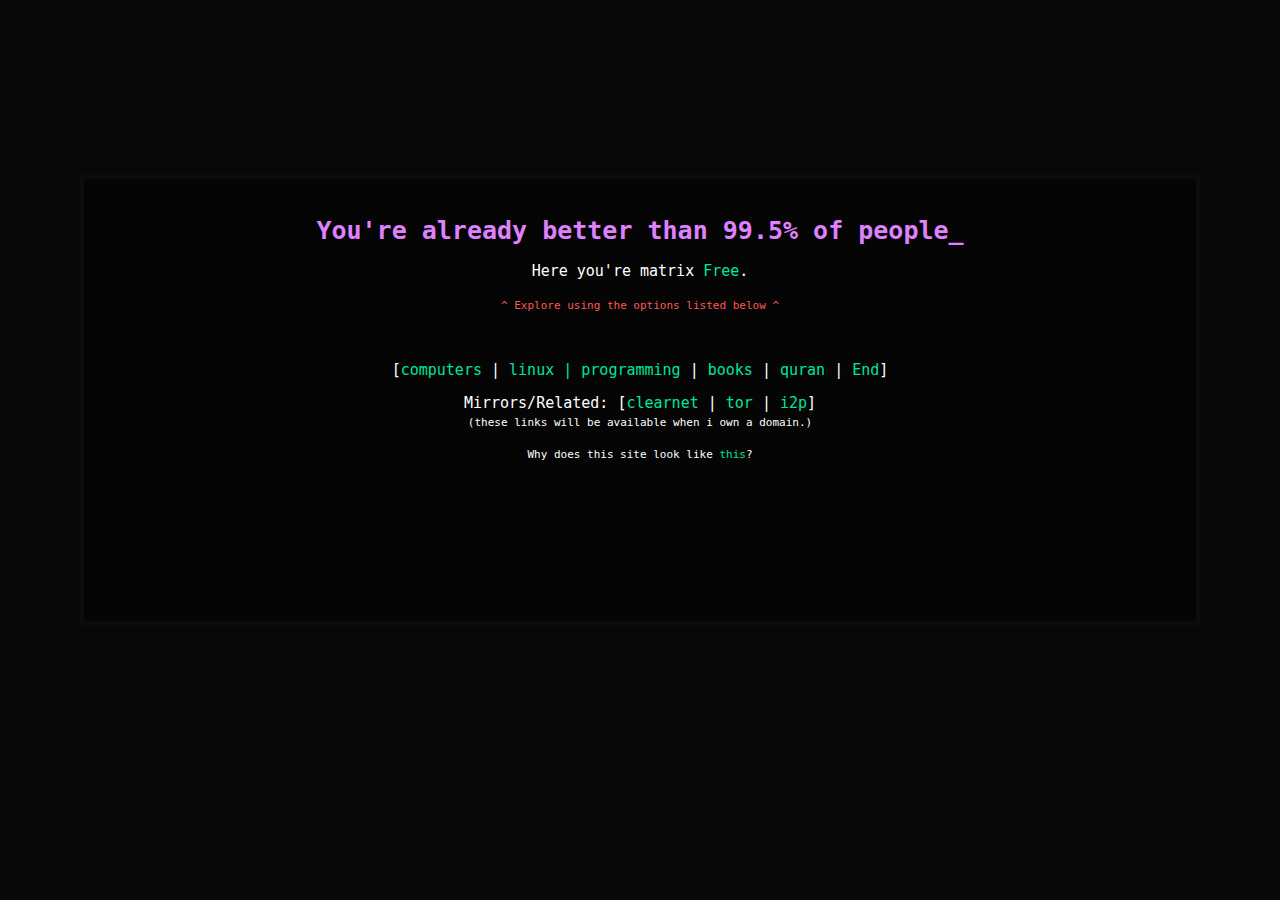
==== index.html @ 26cb574a "Add files via upload" ====
<!DOCTYPE html>
<html lang="en">

<head>
  <title>hmmmm</title>
  <link rel="stylesheet" type="text/css" href="/style.css" />
  <meta charset="utf-8" />
  <meta name="viewport" content="width=device-width, initial-scale=1.0" />
</head>

<body>
  <div class="container">
    <div class="row content">
      <div class="col-sm-12 text-left main">
        <h1>You're already better than 99.5% of people<span class="blink">_</span></h1>
        <center>
          <p>
            Here you're matrix <a href="">Free</a>.
          </p>
          <small>
            <pred>^ Explore using the options listed below ^</pred>
          </small>
        </center>
        <br />
        <div class="centerdiv art">
          <img src="https://davidovski.xyz/images/remotecontrol.gif" alt="">
        </div>
        <footer class="container text-center">
          <center>
            <p>
              [<a href="">computers</a> |
              <a href="">linux<a> |
              <a href="">programming</a> |
              <a href="">books</a> |
              <a href="">quran</a> |
              <a href="other/end.html">End</a>]
            </p>
          </center>
          <center>
            <p>
              Mirrors/Related: [<a href="/">clearnet</a> |
              <a href="other/tor.html">tor</a> |
	            <a href="other/i2p.html">i2p</a>]<br /><small>(these links will be available when i own a domain.)</small>
            </p>
          </center>
          <center>
            <small>Why does this site look like
              <a href="other/philosophy.html">this</a>?</small>
          </center>
        </footer>
      </div>
    </div>
  </div>
</body>

</html>
---- style.css ----
html {
	background: #080808;
}

::-moz-selection {

	color: #FFFFFF;

	background: #1e0a44;
}

::selection {
	color: #FFFFFF;

	background: #550080;
}

* {
	box-sizing: border-box;
}

a {

	text-decoration: none;

	color: #00E699;

	/*text-indent:30px;*/

	font-family: monospace;
}


a:hover {

	text-decoration: underline;

}


hr {

	border: 2px solid #8A2BE2;

	display: block;

	margin-top: 0.5em;

	margin-bottom: 0.5em;

	margin-left: auto;

	margin-right: auto;

}

code {

	font-family: monospace;

	font-size: 14;

	color: #BD93F9;

	display: inline-block;

	word-wrap: break-word;

}

pre {

	padding: 1em;

	margin: 1em;

	white-space: pre-wrap;
	
}

body {

	background-color: #080808;

	margin: 0;

}


h1 {

	font-family: monospace;

	font-size: 25px;

	color: #df80ff;

	text-align: center;

	font-style: bold;

}

h2 {

	font-family: monospace;

	font-size: 20px;

	color: #8BE9FD;

	font-style: bold;

}

h3 {

	font-family: monospace;

	font-size: 16px;

	color: #F1FA8C;

	font-style: bold;

}

p {

	font-family: monospace;

	font-size: 15px;

	color: #FFFFFF;

}

pred {

	font-family: monospace;

	color: #FF5555;

}

p.box-green {

	background: #98FB98;

	border-radius: 10px;

	padding: 1em;

	margin: 1em;

	white-space: pre-wrap;

	color: black;

}

small {

	font-family: monospace;

	color: #FFFFFF;

	font-size: 11px;

}

footer {

	font-family: monospace;

	font-size: 14px;

	color: #FFFFFF;

	padding: 15px;

}


li {

	font-family: monospace;

	color: #FFFFFF;

}


b.nav {

	font-family: monospace;

	font-size: 18px;

	color: #8c1aff;

	text-indent: 1px;

}


a.nav {

	font-family: monospace;

	font-size: 16px;

	text-decoration: none;

	color: #00E699;

}


a.nav:hover {

	text-decoration: underline;

}


.container {

	margin-left: auto;

	margin-right: auto;

	padding-left: 15px;

	padding-right: 15px;

	width: 1150px;

}


.row {

	display: grid;

	grid-template-columns: repeat(12, 1fr);

	grid-gap: 5px;

}


.navbar-default {

	background-color: #080808;

}


.text-left {

	border: 4px solid #0c0c0c;

	background-color: #050505;

	padding: 20px;

}

.text-center {

	width: auto;
}

.post {

	padding-top: 38px;

}


.navbar {

	margin-bottom: 0;

	border-radius: 0;

}


.row.content {

	height: 450px;

}


.sidenav {

	padding-top: 20px;

	padding: 10px;

	background-color: #050505;

	border: 4px solid #0c0c0c;

}

.art {

	display: flex;

	justify-content: center;

	align-items: center;

	font-family: monospace;

	color: #FFFFFF;

	font-size: 15px;

}

.blink {

	animation: blinker 0.6s linear infinite;

}


.links {

	margin: auto;

	max-width: 600px;

	padding: 5px;

	border-radius: 10px;

	font-family: monospace;

	font-size: 16px;

	color: #e6b3ff;

	text-indent: 1px;

	text-align: center;

}


.links img {

	height: 1em;

}


.topnav {

	font-family: monospace;

	list-style-type: none;

	margin: 0;

	padding: 0;

	overflow: hidden;

}

.topnav a {

	display: inline-block;

	color: #00E699;

	text-align: center;

	padding: 10px 12px;

	text-decoration: none;

	border-radius: 5px;

	font-size: 16px;

}


.topnav a:hover:not(.active) {

	color: #004DE6;

}


.topnav a.active {

	color: #99F5D6;
}

a.logo {

	text-indent: 30px;

}


.entry {

	padding: 10px;

	border-radius: 0 5px 15px 0;

	margin-top: 50px;

	background: #070707;

	border: 2px solid #BD93F9;

	border-left: 8px solid #00E699;

}


.entry h2 {

	text-align: center;

	margin: 5px auto 2px auto;

}

.main {
	transform: translateY(calc(50% - 50px));
}


.col-sm-2 {

	grid-column: span 2;

}

.col-sm-10 {

	grid-column: span 10;

}

.col-sm-12 {

	grid-column: span 12;

}

tr:nth-child(even) {

	background: #0d0110;

}

tr:nth-child(odd) {

	background: #000000;

}

th,
td {

	padding: 1px 4px;

}

th {

	text-align: left;

	font-weight: bold;

	background: #0d013d;

	border-bottom: 3px solid #0c0c0c;

}

img {
	max-width: 50%;
}

.music_post {

	padding: 10px;

	border-radius: 0 5px 15px 0;

	margin-top: 30px;

	background: #070707;

	border: 2px solid #BD93F9;

	border-left: 8px solid #00E699;

}

.albumimage {

	float: left;

	margin-right: 15px;

	padding:0;

	border: 3px solid #0c0c0c;

	width: 150px;

}

.albumimage img {

	display: block;

	max-width: 100%;
	
    max-height: 100%;

	filter: grayscale(100%);

	-webkit-filter: grayscale(100%);

	transition: all 1.5s ease;

}

.albumimage img:hover {

	filter: grayscale(0%);

	-webkit-filter: grayscale(0%);

}

sticky,
date {

	font-family: monospace;

	color: #FFFFFF;

	font-size: 11px;

	float:left;
}

date {
	float: right;
}

.music_post  h2 {

	text-align: center;

	margin: 0px auto 0px auto;

	padding: 0;

}

.music_post  .info {

	margin-top: 20px;
	
}

.music_post  .message {

	display: block;

	clear: both;

	padding-top: 1px;

}

.date,
.link,
.size {

	font-family: monospace;

	color: #FFFFFF;
}

#list {

	border: 4px solid #0c0c0c;

	width: 100%;

}


@keyframes blinker {

	50% {

		opacity: 0;

	}

}

@media screen and (max-width: 767px) {

	.topnav {

		height: auto;

		padding: 15px;

	}

	.row.content {
		height: auto;
	}


	.col-sm-2 {

		grid-column: span 12;

	}

	.col-sm-10 {

		grid-column: span 12;

	}

	.col-sm-12 {

		grid-column: span 12;

	}

	.art {
		font-size: 12px;
	}

	code {
		display: block;
	}

	img {
		max-width: 100%;
	}

}


@media screen and (max-width: 1150px) {

	.container {

		width: auto;

	}

}
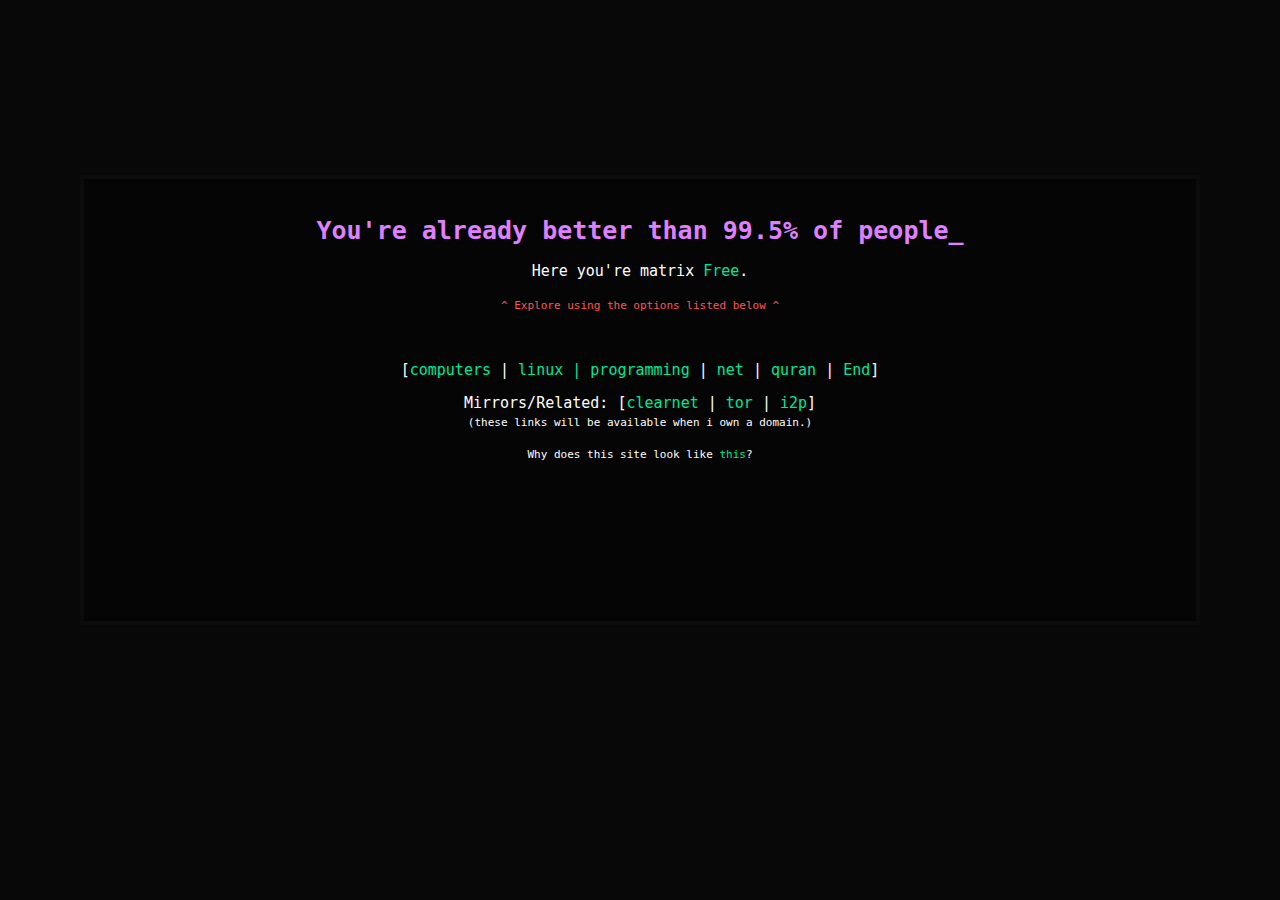
==== commit e5f13aac: "Update index.html" ====
--- a/index.html
+++ b/index.html
@@ -28,11 +28,11 @@
         <footer class="container text-center">
           <center>
             <p>
-              [<a href="">computers</a> |
-              <a href="">linux<a> |
-              <a href="">programming</a> |
-              <a href="">books</a> |
-              <a href="">quran</a> |
+              [<a href="other/computers.html">computers</a> |
+              <a href="other/linux.html">linux<a> |
+              <a href="other/programming.html">programming</a> |
+              <a href="other/net.html">net</a> |
+              <a href="other/quran.html">quran</a> |
               <a href="other/end.html">End</a>]
             </p>
           </center>
@@ -53,4 +53,4 @@
   </div>
 </body>
 
-</html>+</html>
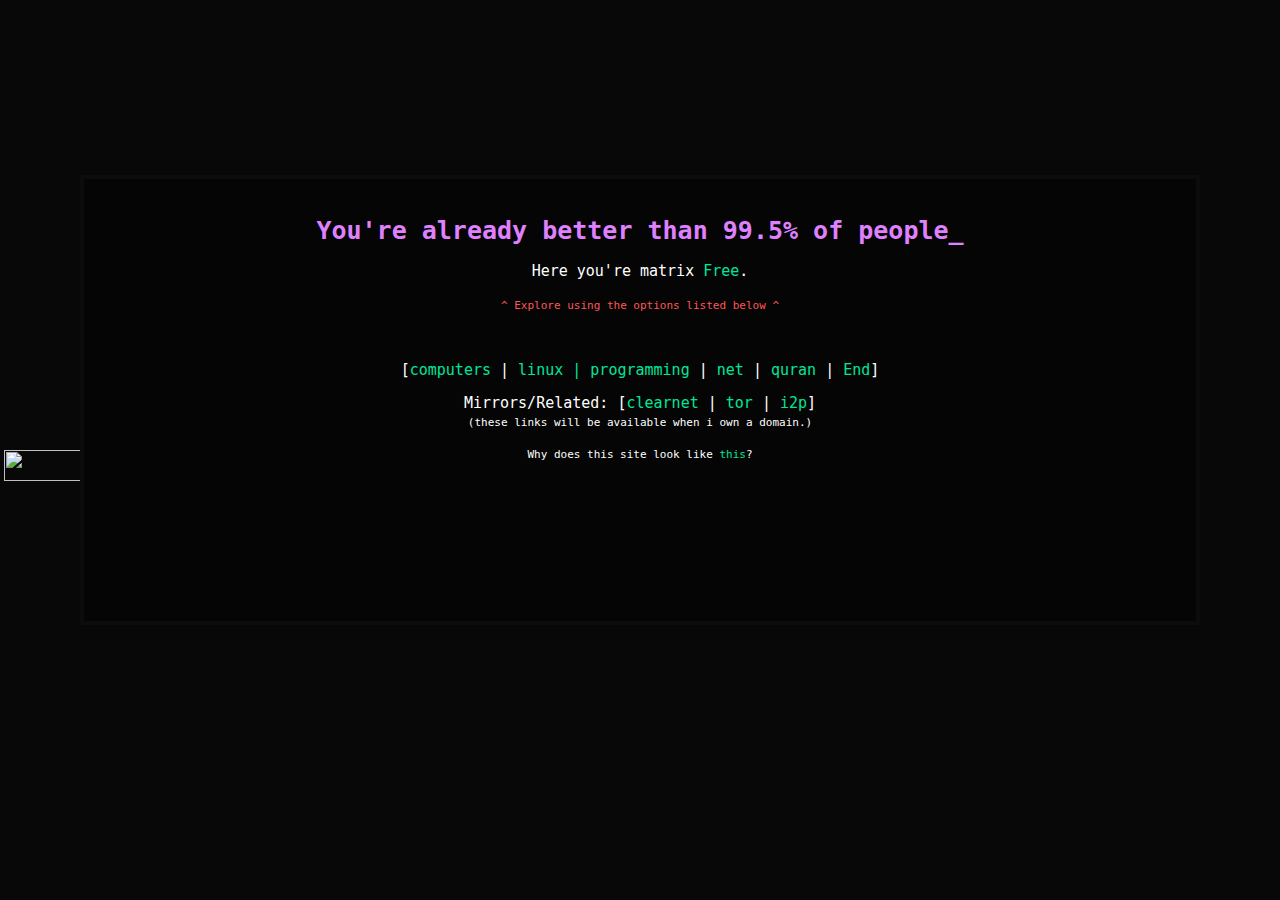
==== commit 9203bf5c: "Add files via upload" ====
--- a/index.html
+++ b/index.html
@@ -48,9 +48,24 @@
               <a href="other/philosophy.html">this</a>?</small>
           </center>
         </footer>
+        
       </div>
     </div>
   </div>
+  <div class="gifs">
+    <img src="https://88by31.neocities.org/web/fuckfb.png" alt="" >
+  <img src="https://xn--6v8h.neocities.org/img/sitebutton.gif" alt="" height="31" width="88">
+  <a href="https://sadgrl.online"><img src="https://sadgrl.online/images/homepage/button-new.gif" title="sadgrl.online" height="31" width="88"></a>
+  <a href="http://openbooks.neocities.org"><img src="https://openbooks.neocities.org/img/88x31.gif" height="31" width="88" style="image-rendering:pixelated;"></a>
+  <img src="https://melodies.neocities.org/image/button/chrome.gif">
+  <a href="https://landchad.net" target="_blank">
+	  <img src="https://landchad.net/pix/landchad.gif" alt="LandChad.net">
+	</a>
+  <a href="https://crystal.tilde.institute/"><img src="https://crystal.tilde.institute/src/gifs/my_buttons/lain_crystal_glitch.gif" alt="lain_crystal_glitch.gif" width="88" height="33"></a>
+  <img src="https://crystal.tilde.institute/src/gifs/blinkies/mafumafu.gif" alt="mafumafu.gif">
+  <a href="http://blackwings.neocities.org/cyberiaload.html"><img border="0" draggable="false" src="https://blackwings.neocities.org/at/cyberia.gif" alt="Cyberia" width="88" height="33"></a>
+  </div>
+  
 </body>
 
-</html>
+</html>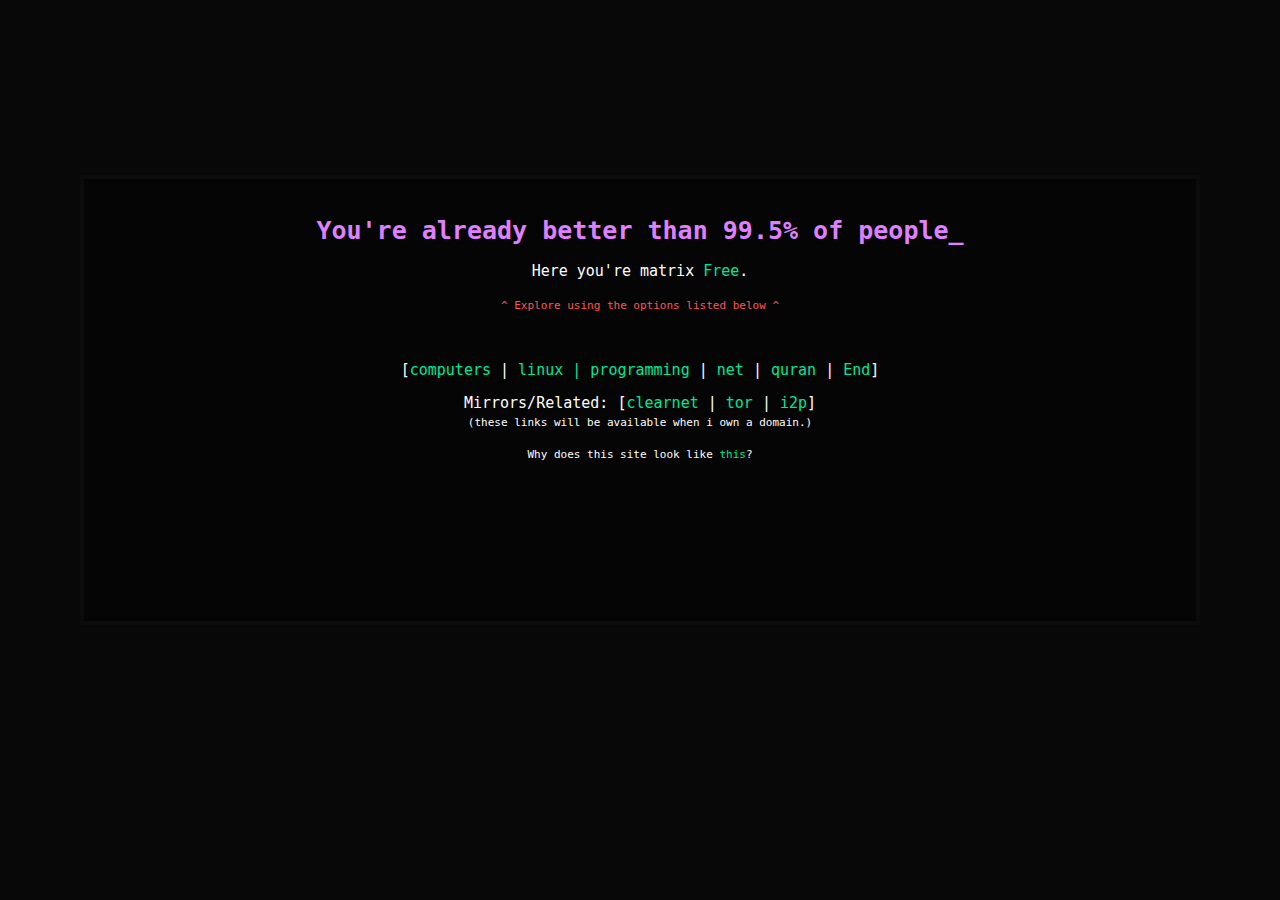
==== commit 8463e4b2: "Add files via upload" ====
--- a/index.html
+++ b/index.html
@@ -32,7 +32,7 @@
               <a href="other/linux.html">linux<a> |
               <a href="other/programming.html">programming</a> |
               <a href="other/net.html">net</a> |
-              <a href="other/quran.html">quran</a> |
+              <a href="https://open.spotify.com/album/3kBajpI7vfOM94NrPwJL8I?si=A75R9Hc_Qo6gAbmGc1zrUA">quran</a> |
               <a href="other/end.html">End</a>]
             </p>
           </center>
@@ -52,19 +52,6 @@
       </div>
     </div>
   </div>
-  <div class="gifs">
-    <img src="https://88by31.neocities.org/web/fuckfb.png" alt="" >
-  <img src="https://xn--6v8h.neocities.org/img/sitebutton.gif" alt="" height="31" width="88">
-  <a href="https://sadgrl.online"><img src="https://sadgrl.online/images/homepage/button-new.gif" title="sadgrl.online" height="31" width="88"></a>
-  <a href="http://openbooks.neocities.org"><img src="https://openbooks.neocities.org/img/88x31.gif" height="31" width="88" style="image-rendering:pixelated;"></a>
-  <img src="https://melodies.neocities.org/image/button/chrome.gif">
-  <a href="https://landchad.net" target="_blank">
-	  <img src="https://landchad.net/pix/landchad.gif" alt="LandChad.net">
-	</a>
-  <a href="https://crystal.tilde.institute/"><img src="https://crystal.tilde.institute/src/gifs/my_buttons/lain_crystal_glitch.gif" alt="lain_crystal_glitch.gif" width="88" height="33"></a>
-  <img src="https://crystal.tilde.institute/src/gifs/blinkies/mafumafu.gif" alt="mafumafu.gif">
-  <a href="http://blackwings.neocities.org/cyberiaload.html"><img border="0" draggable="false" src="https://blackwings.neocities.org/at/cyberia.gif" alt="Cyberia" width="88" height="33"></a>
-  </div>
   
 </body>
 
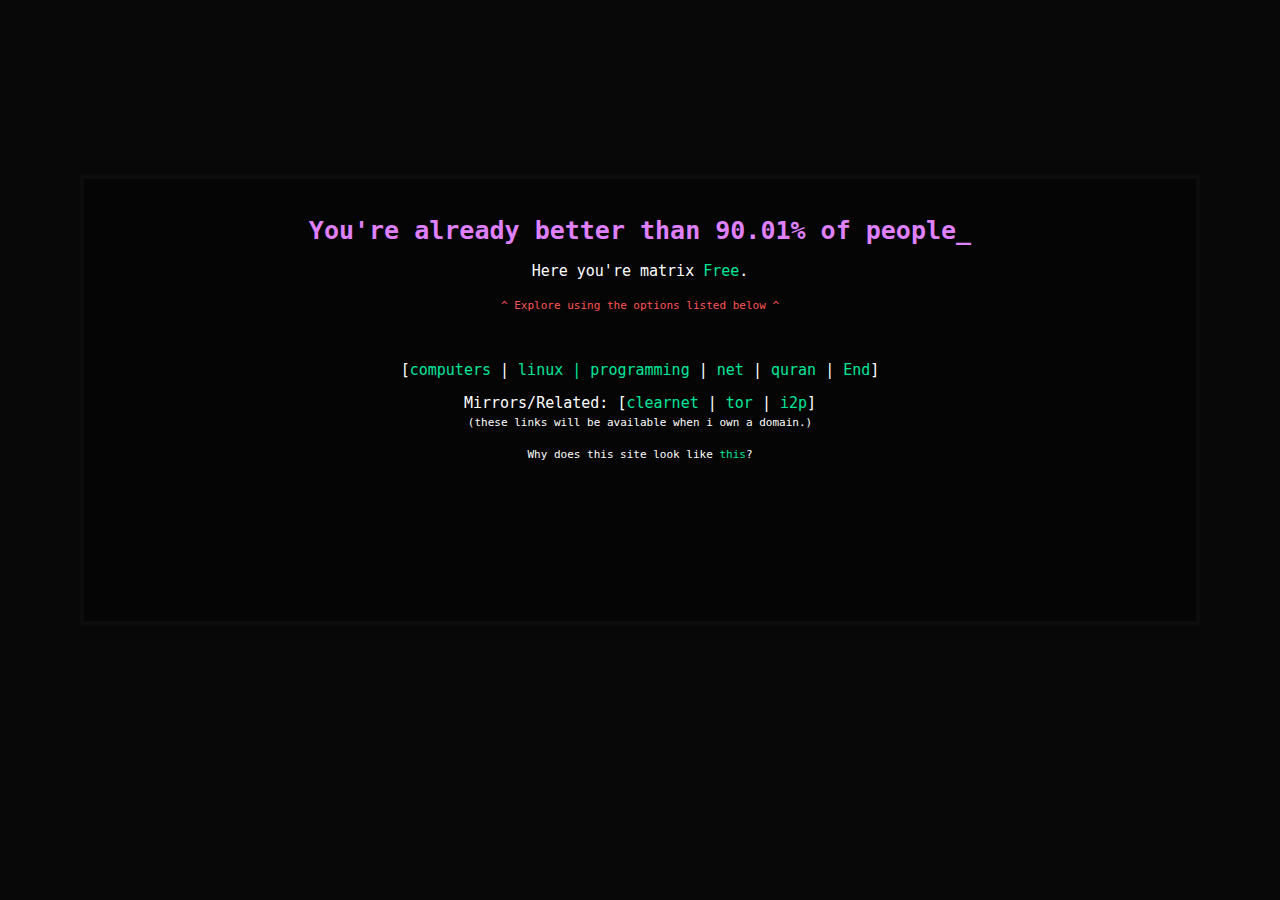
==== commit f9beb426: "Add files via upload" ====
--- a/index.html
+++ b/index.html
@@ -12,7 +12,7 @@
   <div class="container">
     <div class="row content">
       <div class="col-sm-12 text-left main">
-        <h1>You're already better than 99.5% of people<span class="blink">_</span></h1>
+        <h1>You're already better than 90.01% of people<span class="blink">_</span></h1>
         <center>
           <p>
             Here you're matrix <a href="">Free</a>.
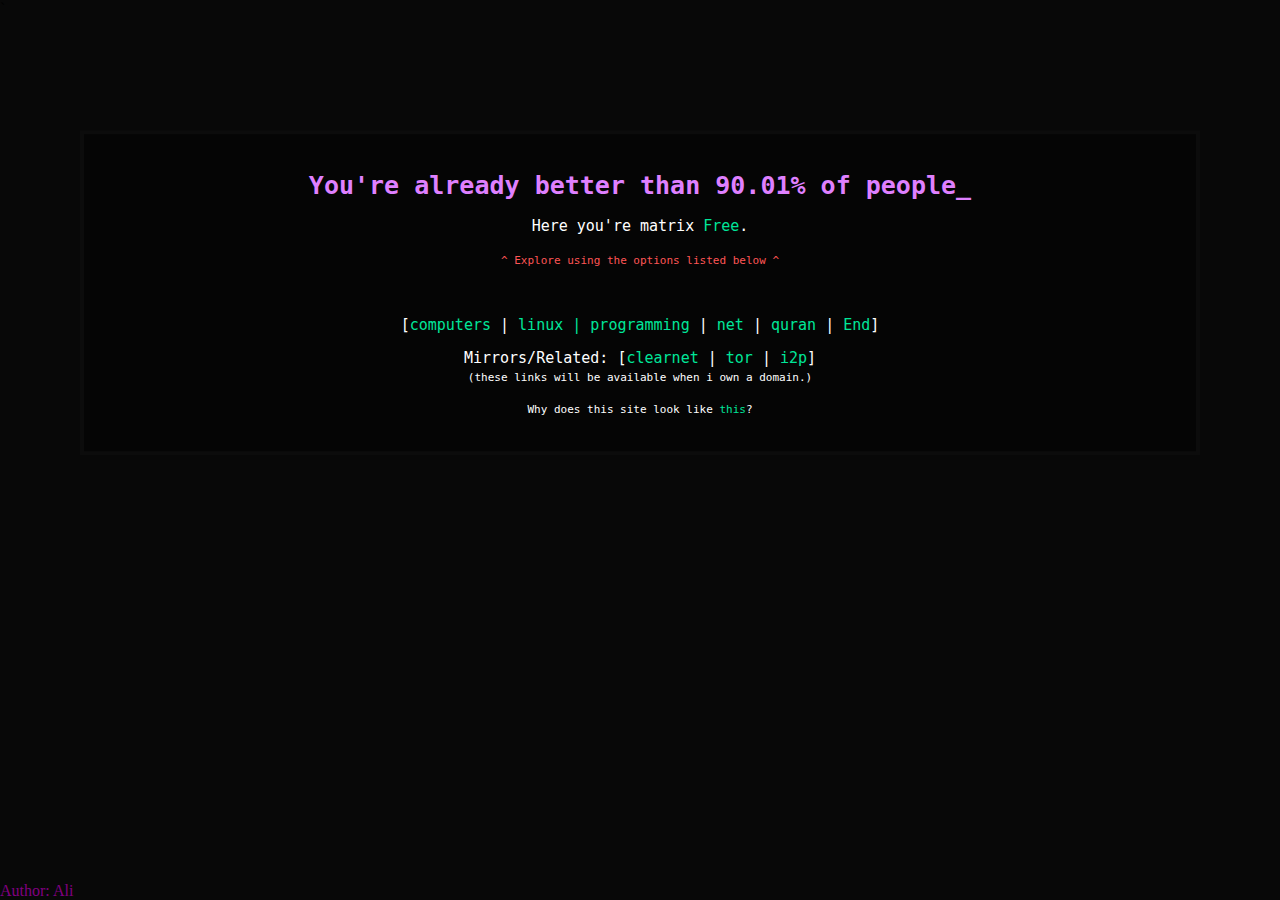
==== commit e5fdb924: "Add files via upload" ====
--- a/index.html
+++ b/index.html
@@ -3,12 +3,13 @@
 
 <head>
   <title>hmmmm</title>
-  <link rel="stylesheet" type="text/css" href="/style.css" />
+  <link rel="stylesheet" type="text/css" href="/style.css" />`
+  <link rel="icon" type="image/x-icon" href="/media/favicon.svg">
   <meta charset="utf-8" />
   <meta name="viewport" content="width=device-width, initial-scale=1.0" />
 </head>
 
-<body>
+<body class="body">
   <div class="container">
     <div class="row content">
       <div class="col-sm-12 text-left main">
@@ -52,7 +53,7 @@
       </div>
     </div>
   </div>
-  
+  <span style="position: absolute;bottom: 0;left: 0;color: purple;">Author: Ali</span>
 </body>
 
 </html>--- a/style.css
+++ b/style.css
@@ -84,6 +84,13 @@
 
 	margin: 0;
 
+	
+	background-image: url('/media/generic_space_background.gif');
+	background-repeat: repeat;
+	background-attachment: fixed;
+}
+.body {
+	min-height: 100vh;
 }
 
 
@@ -290,7 +297,7 @@
 
 .row.content {
 
-	height: 450px;
+	/* height: 450px; */
 
 }
 
@@ -675,4 +682,10 @@
 
 	}
 
+}
+
+.gifs {
+	position: absolute;
+	bottom: 0;
+	left: 0;
 }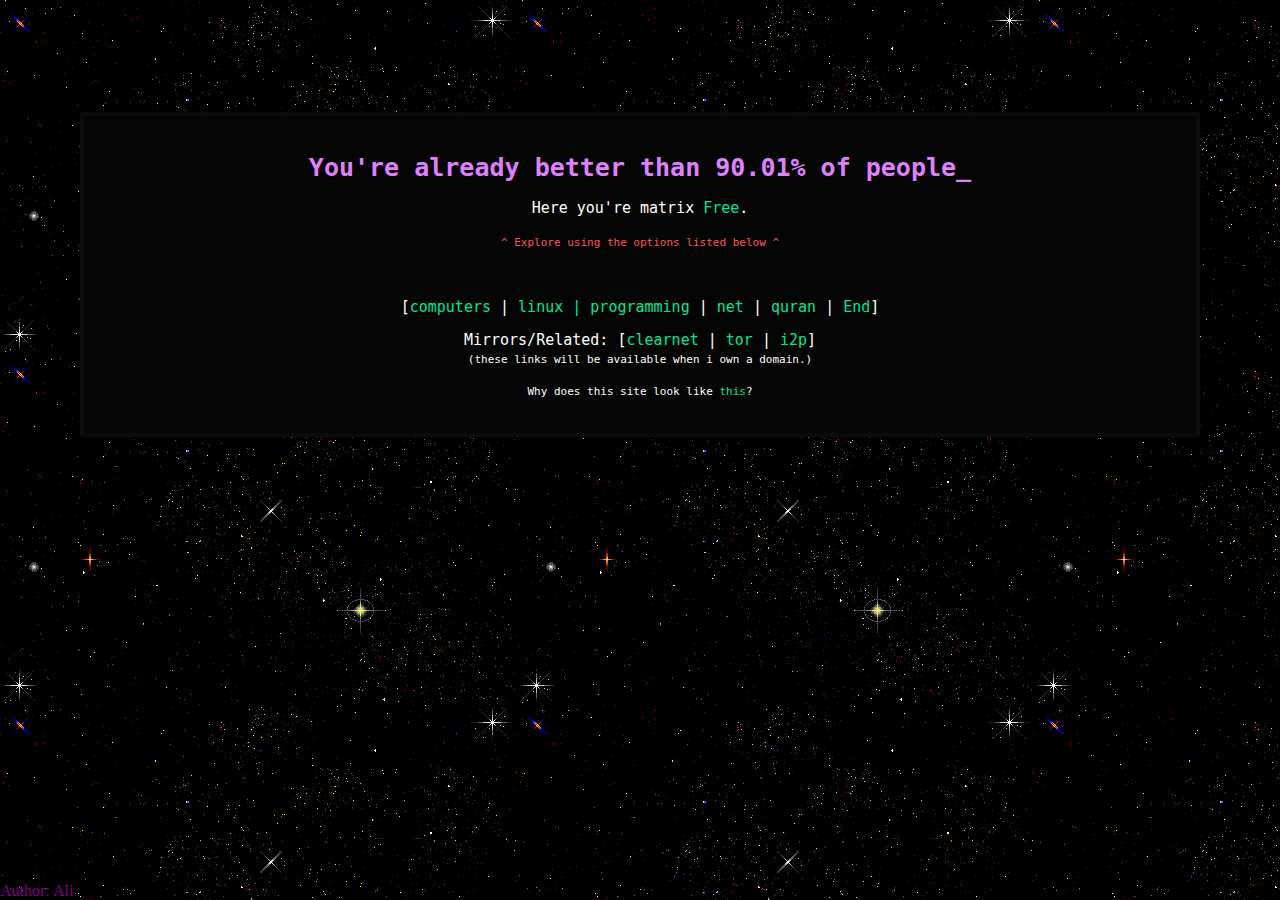
==== commit 522ef214: "Update index.html" ====
--- a/index.html
+++ b/index.html
@@ -1,12 +1,11 @@
 <!DOCTYPE html>
 <html lang="en">
-
 <head>
-  <title>hmmmm</title>
-  <link rel="stylesheet" type="text/css" href="/style.css" />`
-  <link rel="icon" type="image/x-icon" href="/media/favicon.svg">
   <meta charset="utf-8" />
   <meta name="viewport" content="width=device-width, initial-scale=1.0" />
+  <link rel="stylesheet" type="text/css" href="/style.css" />
+  <link rel="icon" type="image/x-icon" href="/media/favicon.svg">
+  <title>hmmmm</title>
 </head>
 
 <body class="body">
@@ -56,4 +55,4 @@
   <span style="position: absolute;bottom: 0;left: 0;color: purple;">Author: Ali</span>
 </body>
 
-</html>+</html>
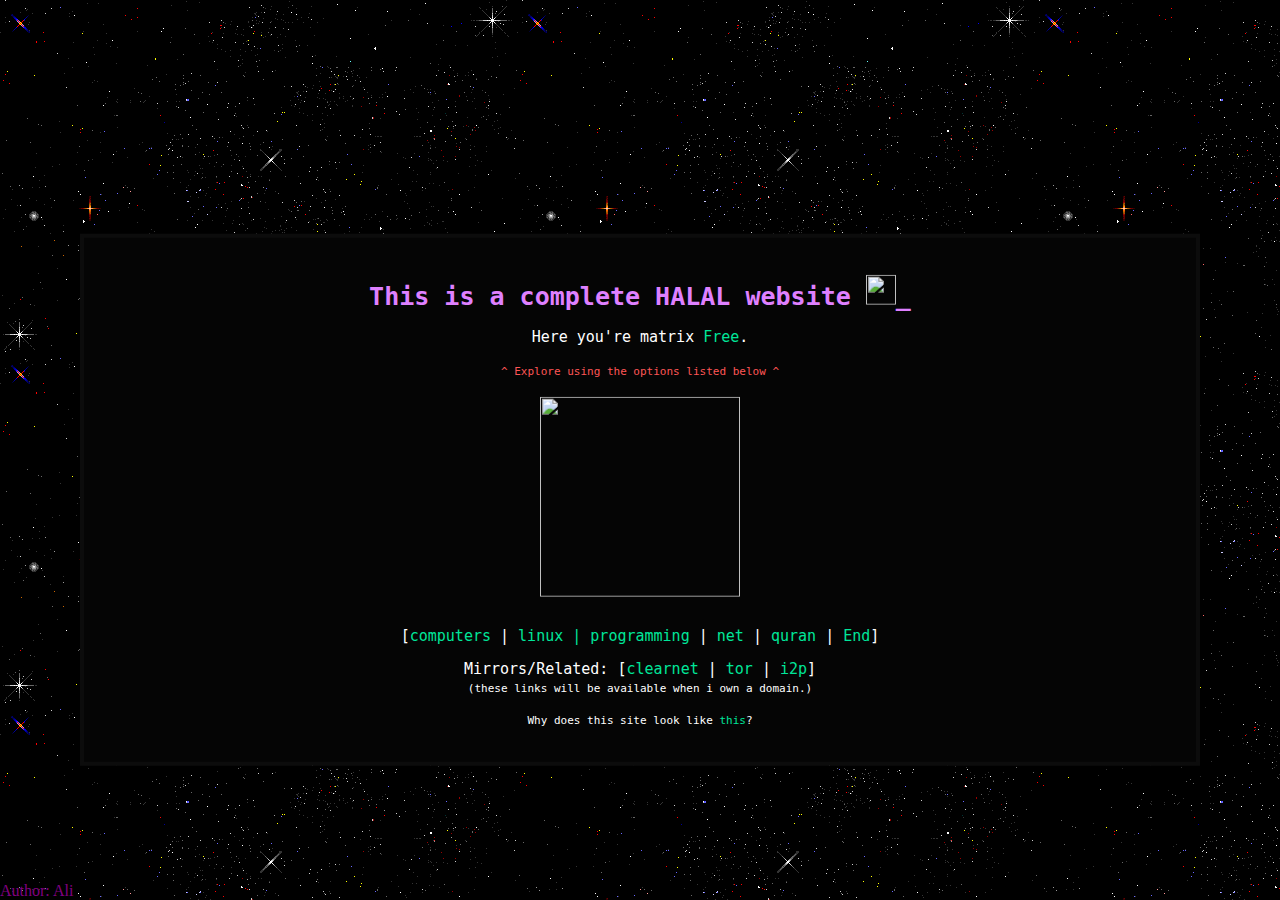
==== commit 2ffd539d: "Add files via upload" ====
--- a/index.html
+++ b/index.html
@@ -1,21 +1,22 @@
 <!DOCTYPE html>
 <html lang="en">
+
 <head>
+  <title>hmmmm</title>
+  <link rel="stylesheet" type="text/css" href="/style.css" />`
+  <link rel="icon" type="image/x-icon" href="/media/favicon.ico">
   <meta charset="utf-8" />
   <meta name="viewport" content="width=device-width, initial-scale=1.0" />
-  <link rel="stylesheet" type="text/css" href="/style.css" />
-  <link rel="icon" type="image/x-icon" href="/media/favicon.svg">
-  <title>hmmmm</title>
 </head>
 
 <body class="body">
   <div class="container">
     <div class="row content">
       <div class="col-sm-12 text-left main">
-        <h1>You're already better than 90.01% of people<span class="blink">_</span></h1>
+        <h1>This is a complete HALAL website <img src="/media/palestine.png" alt="" width="30" height="30"><span class="blink">_</span></h1>
         <center>
           <p>
-            Here you're matrix <a href="">Free</a>.
+            Here you're matrix <a href="#">Free</a>.
           </p>
           <small>
             <pred>^ Explore using the options listed below ^</pred>
@@ -23,7 +24,7 @@
         </center>
         <br />
         <div class="centerdiv art">
-          <img src="https://davidovski.xyz/images/remotecontrol.gif" alt="">
+          <img src="/media/muslim-nasheed.gif" alt="" width="200" height="200">
         </div>
         <footer class="container text-center">
           <center>
@@ -55,4 +56,4 @@
   <span style="position: absolute;bottom: 0;left: 0;color: purple;">Author: Ali</span>
 </body>
 
-</html>
+</html>